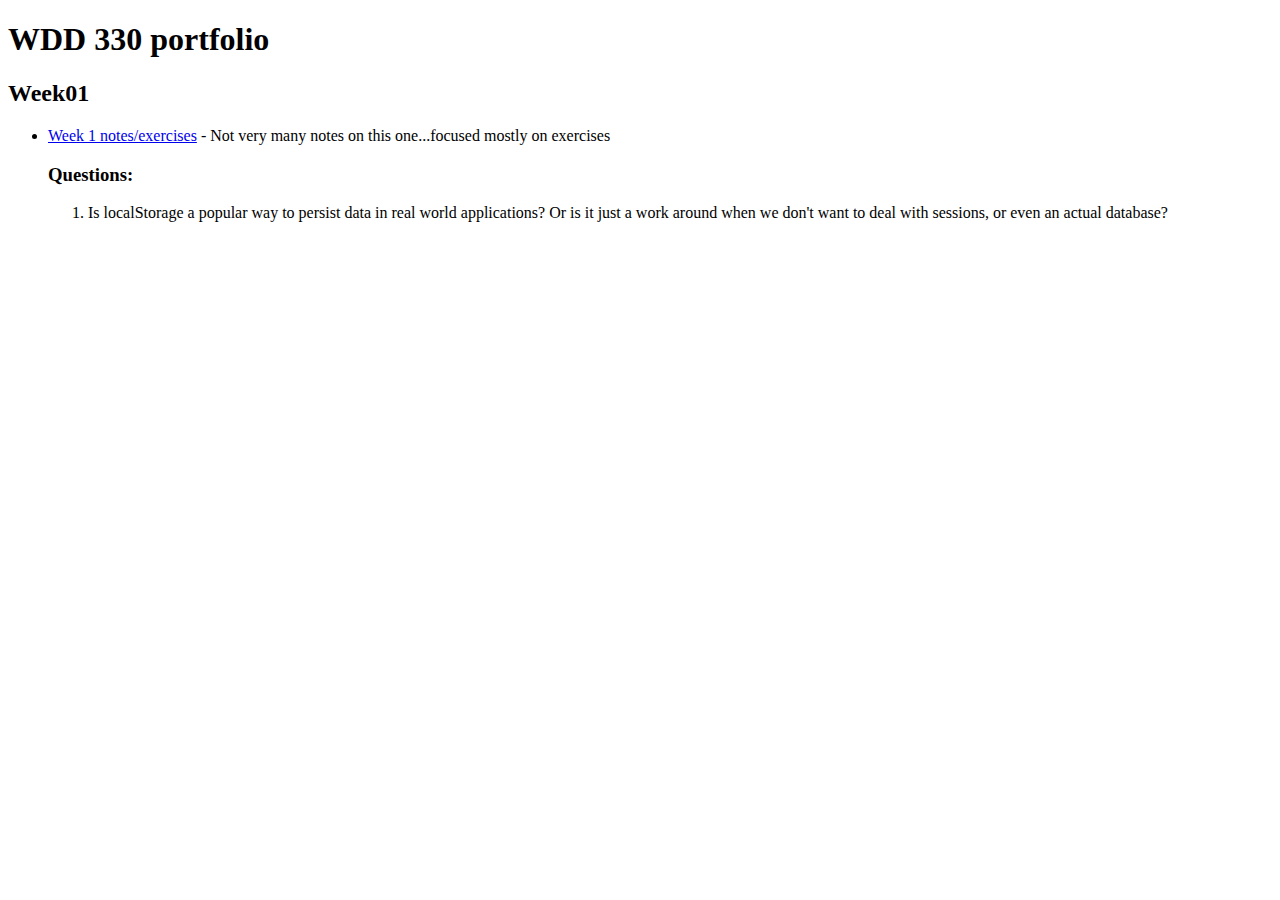
==== week1/index.html @ d7a0d4c5 "intent commit" ====
<!DOCTYPE html>
<html lang="en">
<head>
    <meta charset="UTF-8">
    <meta http-equiv="X-UA-Compatible" content="IE=edge">
    <meta name="viewport" content="width=device-width, initial-scale=1.0">
    <title>Document</title>
</head>
<body>
    <h1>WDD 330 portfolio</h1>
    <h2>Week01</h2>
    <ul>
      <li>
        <a href="week1/events/first_event.html">Week 1 notes/exercises</a> - Not
        very many notes on this one...focused mostly on exercises
        <h3>Questions:</h3>
        <ol>
          <li>
            Is localStorage a popular way to persist data in real world
            applications? Or is it just a work around when we don't want to deal
            with sessions, or even an actual database?
          </li>
        </ol>
      </li>
    </ul>
    <script>src="/WDD230/js/footer.js"</script>
</body>
</html>
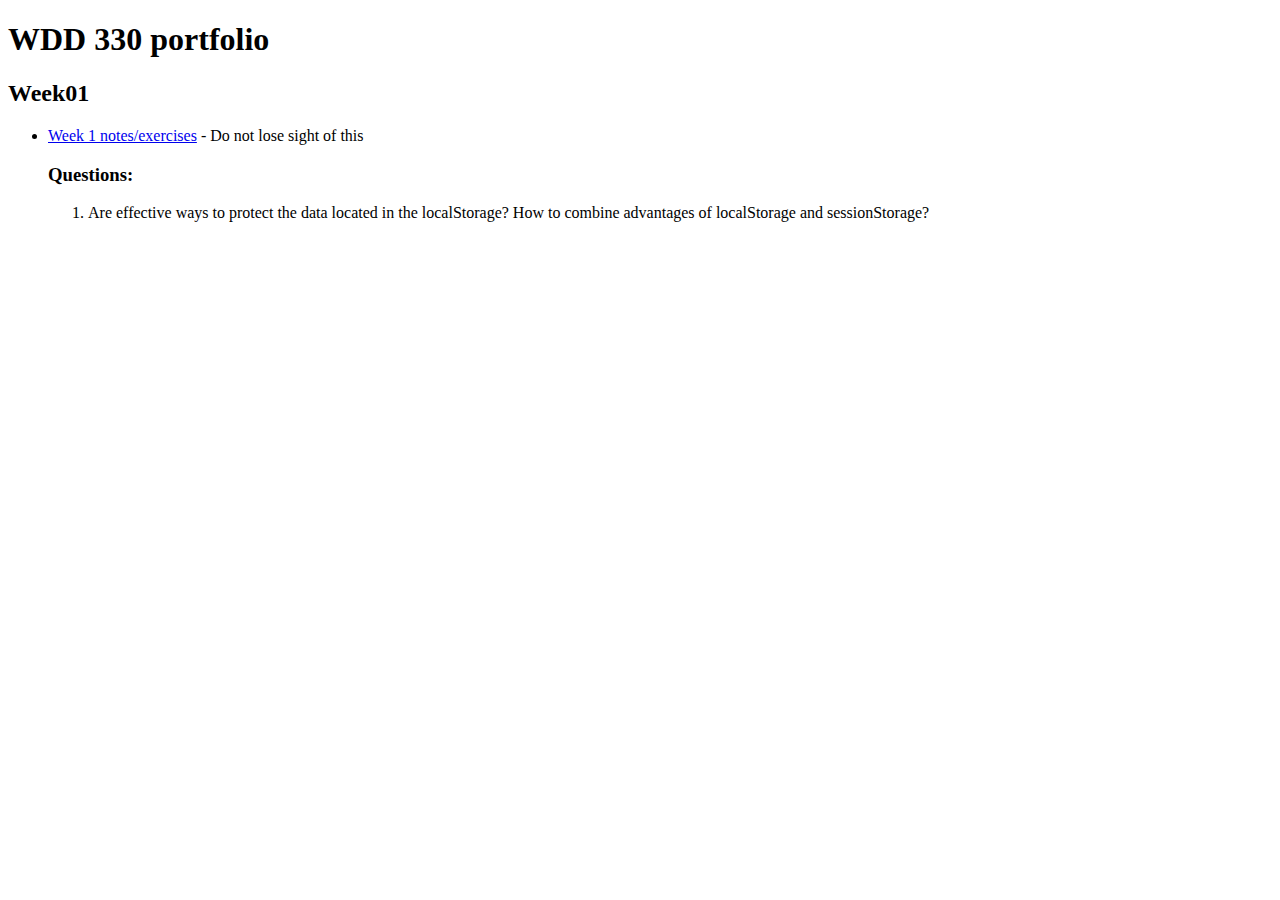
==== commit bd893445: "intent commit" ====
--- a/week1/index.html
+++ b/week1/index.html
@@ -11,14 +11,12 @@
     <h2>Week01</h2>
     <ul>
       <li>
-        <a href="week1/events/first_event.html">Week 1 notes/exercises</a> - Not
-        very many notes on this one...focused mostly on exercises
+        <a href="week1/first-event.html">Week 1 notes/exercises</a> - Do not lose sight of this 
         <h3>Questions:</h3>
         <ol>
           <li>
-            Is localStorage a popular way to persist data in real world
-            applications? Or is it just a work around when we don't want to deal
-            with sessions, or even an actual database?
+            Are effective ways to protect the data located in the localStorage?
+            How to combine advantages of localStorage and sessionStorage?
           </li>
         </ol>
       </li>
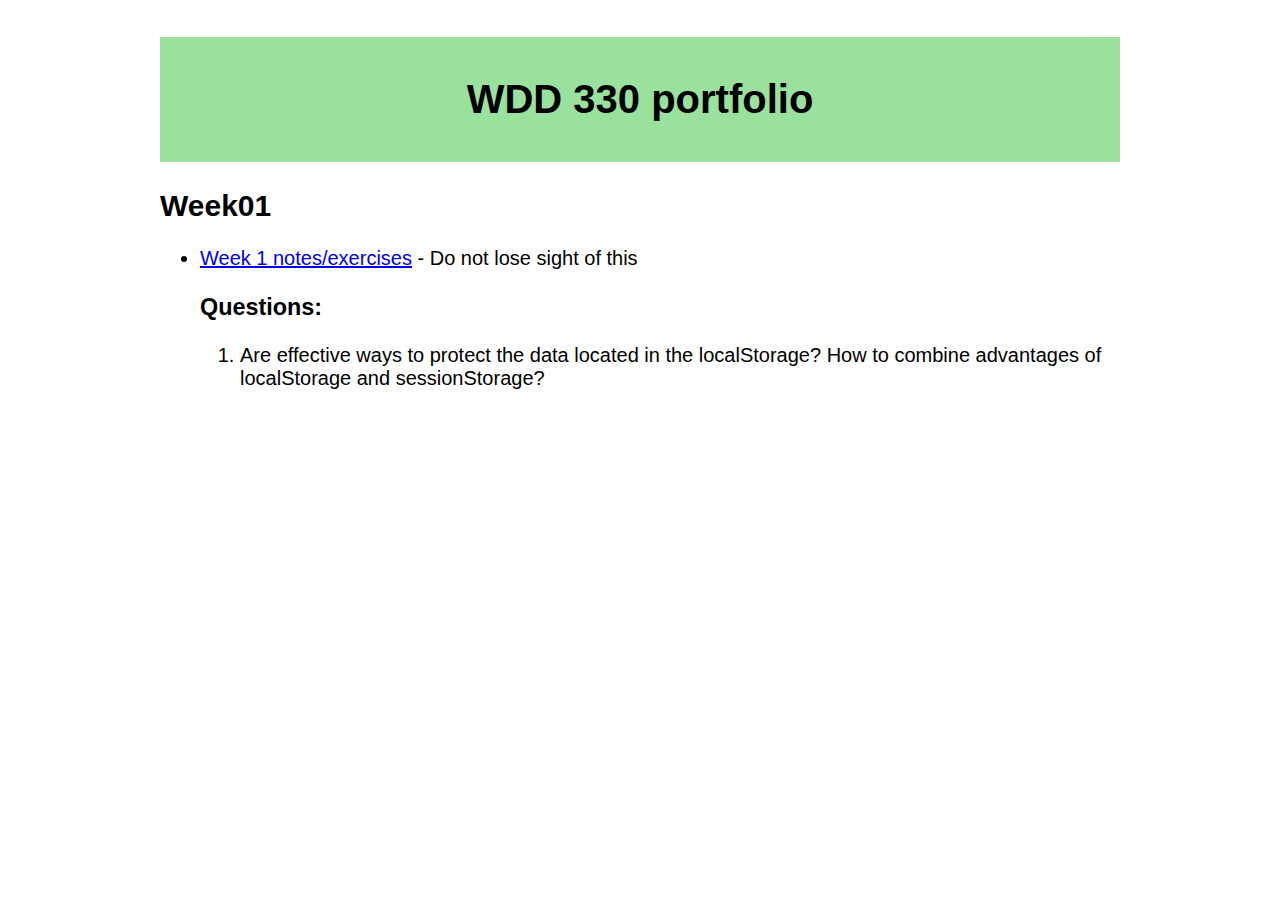
==== commit 9d9ecc1a: "intent commit" ====
--- a/week1/index.html
+++ b/week1/index.html
@@ -5,13 +5,13 @@
     <meta http-equiv="X-UA-Compatible" content="IE=edge">
     <meta name="viewport" content="width=device-width, initial-scale=1.0">
     <title>Document</title>
+    <link  href="../css/main-index.css" rel="stylesheet">
 </head>
 <body>
     <h1>WDD 330 portfolio</h1>
     <h2>Week01</h2>
     <ul>
-      <li>
-        <a href="week1/first-event.html">Week 1 notes/exercises</a> - Do not lose sight of this 
+      <li><a href="events/first-event.html">Week 1 notes/exercises</a> - Do not lose sight of this</li> 
         <h3>Questions:</h3>
         <ol>
           <li>
--- a/css/main-index.css
+++ b/css/main-index.css
@@ -0,0 +1,23 @@
+/*Main index*/
+:root {
+    --primary-color:black;
+    --secondary-color: antiquewhite;
+    --accent1-color:#9AE19D;
+    --font-family: "Lato", Helvetica, sans-serif;
+}
+
+body {
+    font-size: 20px;
+    font-family: var(--font-family);
+    max-width: 960px;
+    margin: 0 auto; 
+    padding:0.5em;
+
+  }
+
+h1{
+  background-color:var(--accent1-color);
+  padding: 1em;
+  text-align: center;
+  }
+
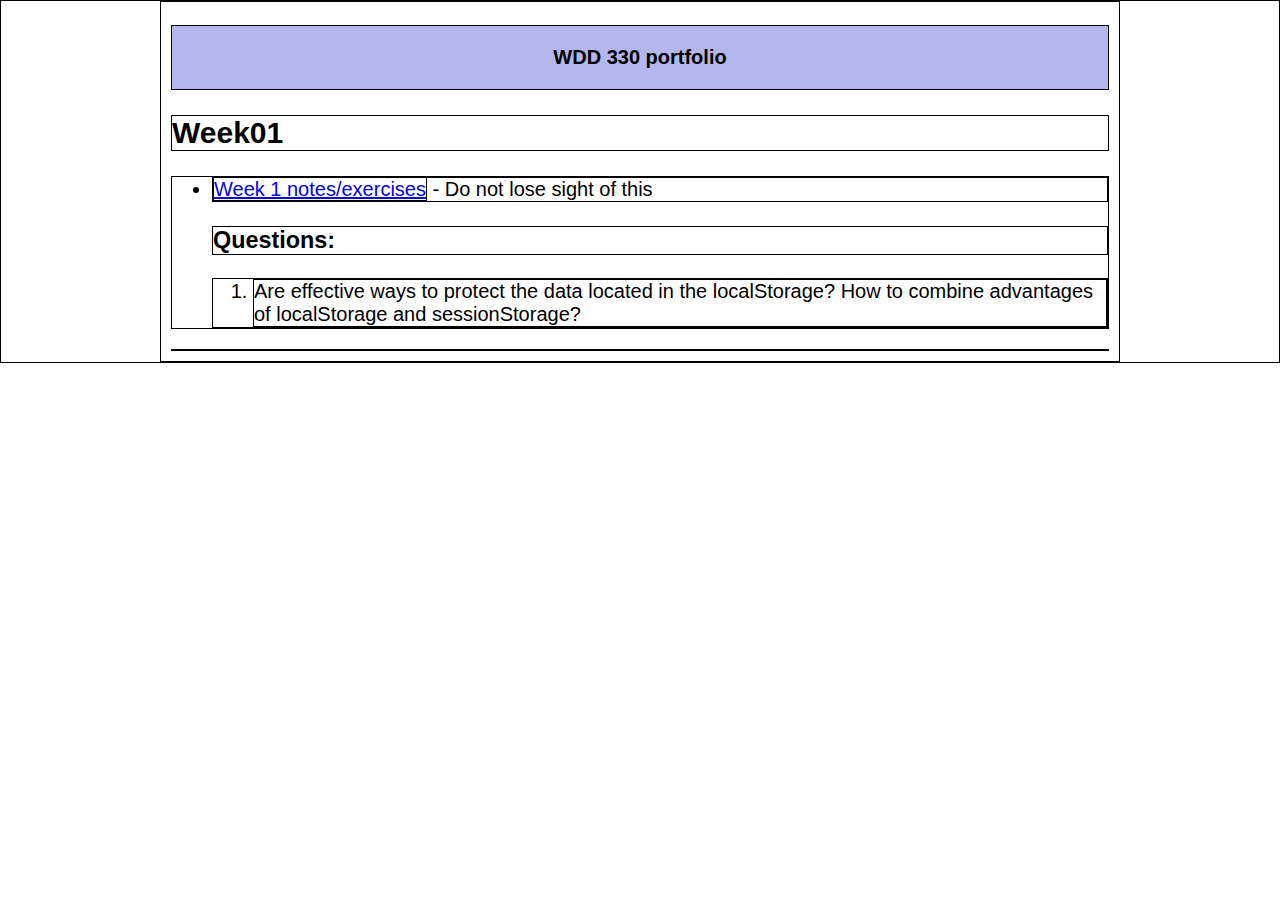
==== commit 6b34fd1c: "intent commit" ====
--- a/week1/index.html
+++ b/week1/index.html
@@ -21,6 +21,7 @@
         </ol>
       </li>
     </ul>
-    <script>src="/WDD230/js/footer.js"</script>
+    <footer id="myFooter"></footer>
+    <script>src="../snippets/footer.js"</script>
 </body>
 </html>--- a/css/main-index.css
+++ b/css/main-index.css
@@ -2,8 +2,15 @@
 :root {
     --primary-color:black;
     --secondary-color: antiquewhite;
-    --accent1-color:#9AE19D;
+    --accent1-color:#B3B7EE;
+    --accent2-color:#9395D3;
+    --accent3-color:#A2A3BB;
     --font-family: "Lato", Helvetica, sans-serif;
+}
+
+* {
+  box-sizing: border-box;
+  border:1px solid var(--primary-color);
 }
 
 body {
@@ -18,6 +25,14 @@
 h1{
   background-color:var(--accent1-color);
   padding: 1em;
+  font-size: 20px;
   text-align: center;
   }
 
+.note-title{
+  background-color:var(--accent3-color);
+  padding: 1em;
+  font-size: 20px;
+  text-align: center;
+
+  }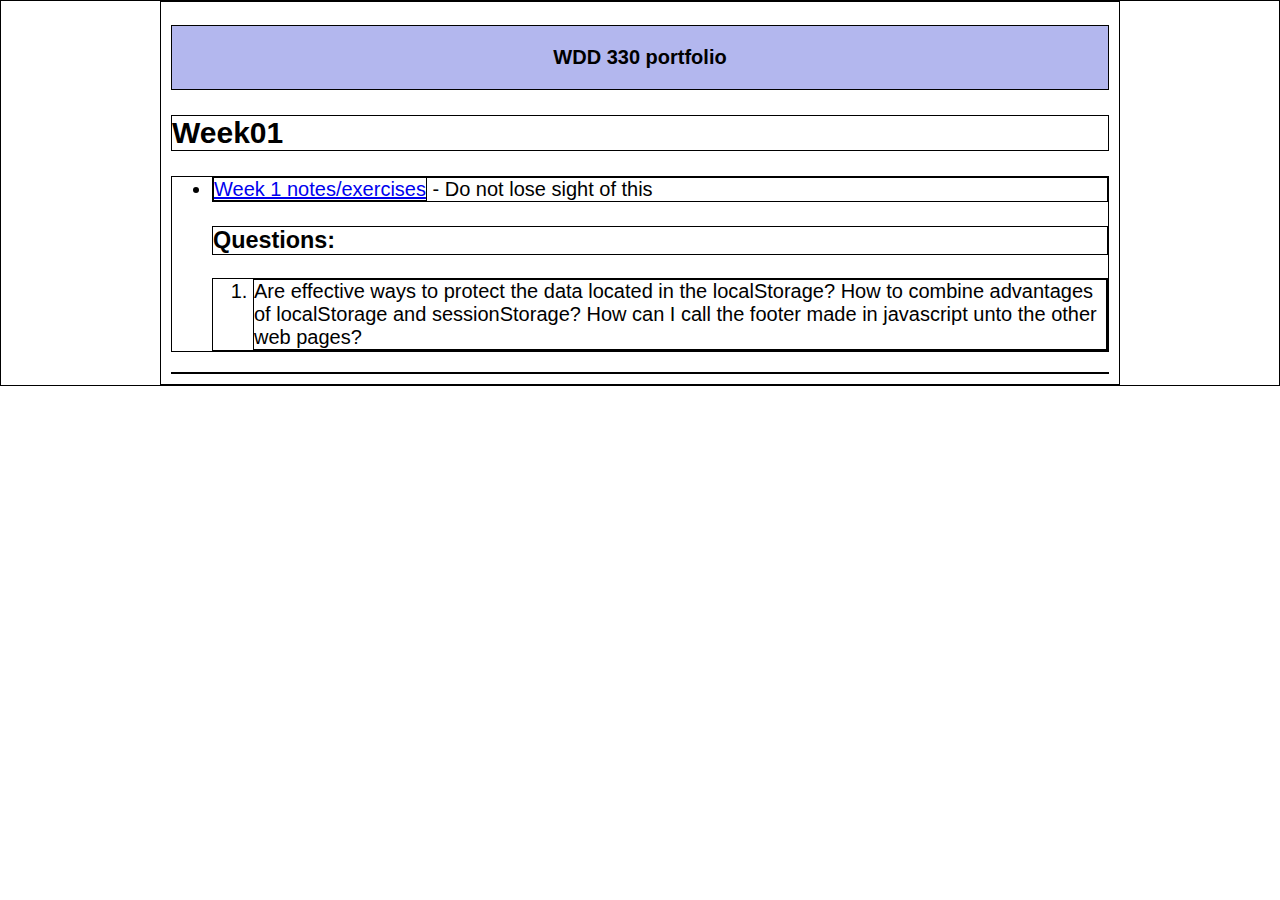
==== commit 6019b4f3: "intent commit" ====
--- a/week1/index.html
+++ b/week1/index.html
@@ -17,6 +17,7 @@
           <li>
             Are effective ways to protect the data located in the localStorage?
             How to combine advantages of localStorage and sessionStorage?
+            How can I call the footer made in javascript unto the other web pages?
           </li>
         </ol>
       </li>
